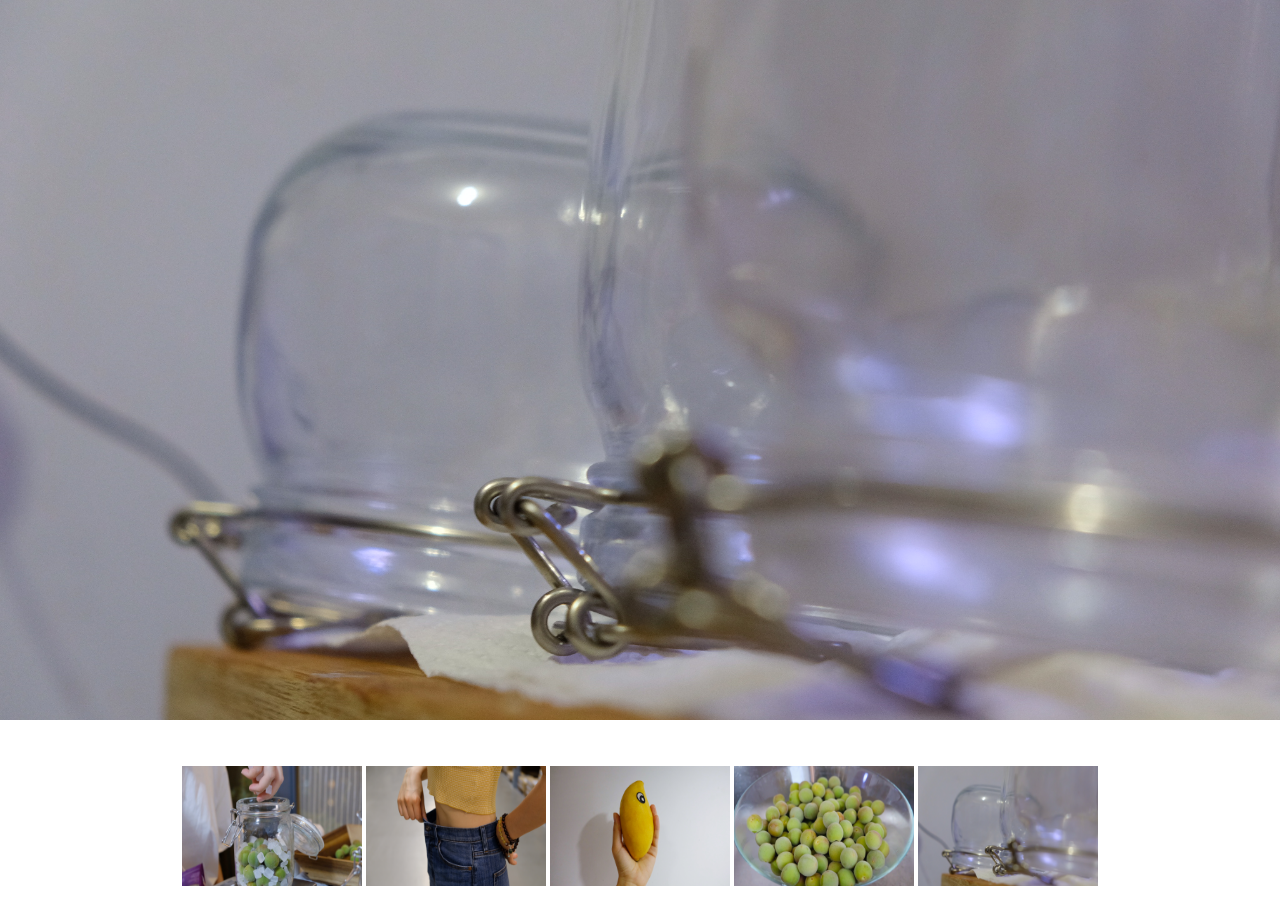
==== Lesson06/index.html @ f4e05b54 "add Lesson06" ====
<!DOCTYPE html>
<html lang="en">
<head>
    <meta charset="UTF-8">
    <title>No.6 - 利用 CSS animation 制作一个炫酷的 Slider</title>
    <link rel="stylesheet" href="index.css">
</head>
<body>
<div class="wrapper">
    <div class="pic">
        <img src="img/00.jpeg" alt="">
        <img src="img/01.jpeg" alt="">
        <img src="img/02.jpeg" alt="">
        <img src="img/03.jpeg" alt="">
        <img src="img/04.jpeg" alt="">
    </div>
    <div class="thumb">
        <img src="img/00.jpeg" alt="">
        <img src="img/01.jpeg" alt="">
        <img src="img/02.jpeg" alt="">
        <img src="img/03.jpeg" alt="">
        <img src="img/04.jpeg" alt="">
    </div>
</div>
<script>
    var thumb = document.querySelector('.thumb'),
        thumbImg = thumb.getElementsByTagName('img'),
        pic = document.querySelector('.pic'),
        picImg = pic.getElementsByTagName('img');

    for(let i = 0;i < thumbImg.length;i++) {
        thumbImg[i].addEventListener('click', function() {
            let siblings = getSiblings(picImg[i]);

            picImg[i].className = 'active';

            for(let j = 0;j < siblings.length;j++) {
                // 如果兄弟元素有'active'，则置为空
                if(siblings[j].className === 'active') {
                    siblings[j].className = '';
                }
            }

        })
    }


    // 获取兄弟元素
    function getSiblings(elm) {
        var arr = [];
        var children = elm.parentNode.children;
        for(let i =0;i < children.length;i++) {
            if(children[i] !== elm) arr.push(children[i]);
        }
        return arr;
    }
</script>
</body>
</html>
---- Lesson06/index.css ----
@charset "UTF-8";
html，body {
  width: 100%;
  height: 100%; }

body {
  margin: 0; }

img {
  width: 100%;
  height: auto; }

.wrapper {
  text-align: center; }
  .wrapper .pic {
    text-align: left; }
    .wrapper .pic img {
      position: absolute; }
    .wrapper .pic img.active {
      z-index: 10; }
    .wrapper .pic img:nth-child(1).active {
      -webkit-animation: animation01 .5s ease-out;
      -o-animation: animation01 .5s ease-out;
      animation: animation01 .5s ease-out; }
    .wrapper .pic img:nth-child(2).active {
      -webkit-animation: animation02 .5s ease-out;
      -o-animation: animation02 .5s ease-out;
      animation: animation02 .5s ease-out; }
    .wrapper .pic img:nth-child(3).active {
      -webkit-animation: animation03 1s ease-in;
      -o-animation: animation03 1s ease-in;
      animation: animation03 1s ease-in; }
    .wrapper .pic img:nth-child(4).active {
      -webkit-animation: animation04 1s ease-out;
      -o-animation: animation04 1s ease-out;
      animation: animation04 1s ease-out; }
    .wrapper .pic img:nth-child(5).active {
      -webkit-animation: animation05 .7s ease-in-out;
      -o-animation: animation05 .7s ease-in-out;
      animation: animation05 .7s ease-in-out; }
  .wrapper .thumb {
    display: inline-block;
    position: absolute;
    left: 0;
    right: 0;
    bottom: 10px;
    z-index: 11; }
    .wrapper .thumb img {
      width: 180px;
      height: 120px; }

@keyframes animation01 {
  0% {
    -webkit-transform: translateX(-500px);
    -moz-transform: translateX(-500px);
    -ms-transform: translateX(-500px);
    -o-transform: translateX(-500px);
    transform: translateX(-500px); }
  100% {
    -webkit-transform: translateX(0);
    -moz-transform: translateX(0);
    -ms-transform: translateX(0);
    -o-transform: translateX(0);
    transform: translateX(0); } }
@keyframes animation02 {
  0% {
    -webkit-transform: translateY(350px);
    -moz-transform: translateY(350px);
    -ms-transform: translateY(350px);
    -o-transform: translateY(350px);
    transform: translateY(350px); }
  100% {
    -webkit-transform: translateX(0);
    -moz-transform: translateX(0);
    -ms-transform: translateX(0);
    -o-transform: translateX(0);
    transform: translateX(0); } }
@keyframes animation03 {
  0% {
    -webkit-transform: scale(0.1);
    -moz-transform: scale(0.1);
    -ms-transform: scale(0.1);
    -o-transform: scale(0.1);
    transform: scale(0.1); }
  100% {
    -webkit-transform: scale(1);
    -moz-transform: scale(1);
    -ms-transform: scale(1);
    -o-transform: scale(1);
    transform: scale(1); } }
@keyframes animation04 {
  0% {
    -webkit-transform: scale(2);
    -moz-transform: scale(2);
    -ms-transform: scale(2);
    -o-transform: scale(2);
    transform: scale(2); }
  100% {
    -webkit-transform: scale(1);
    -moz-transform: scale(1);
    -ms-transform: scale(1);
    -o-transform: scale(1);
    transform: scale(1); } }
@keyframes animation05 {
  0% {
    -webkit-transform: rotate(-360deg) scale(0.1);
    -moz-transform: rotate(-360deg) scale(0.1);
    -ms-transform: rotate(-360deg) scale(0.1);
    -o-transform: rotate(-360deg) scale(0.1);
    transform: rotate(-360deg) scale(0.1); }
  100% {
    -webkit-transform: rotate(0deg) scale(1);
    -moz-transform: rotate(0deg) scale(1);
    -ms-transform: rotate(0deg) scale(1);
    -o-transform: rotate(0deg) scale(1);
    transform: rotate(0deg) scale(1); } }

/*# sourceMappingURL=index.css.map */
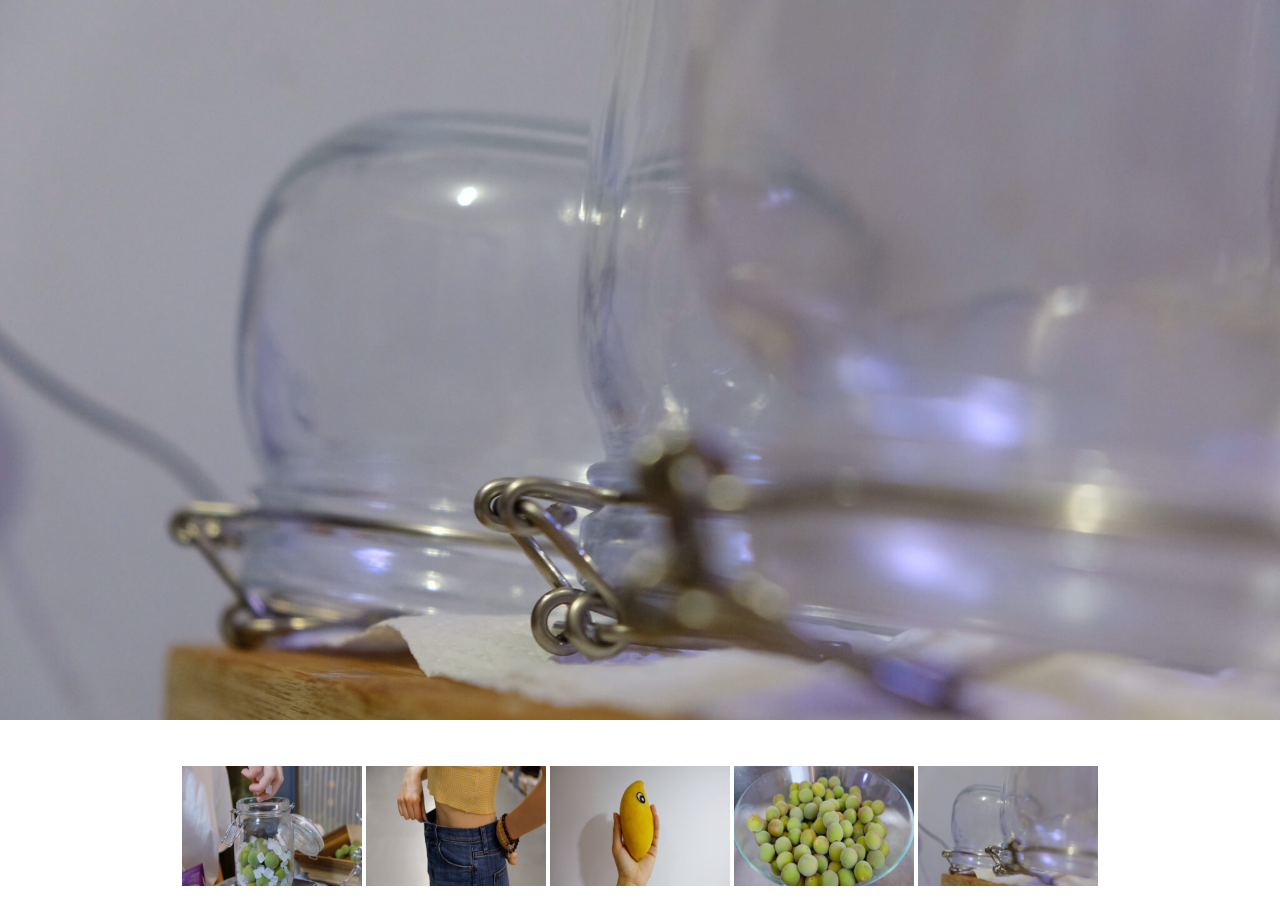
==== commit 26c93cc3: "add Lesson07" ====
--- a/Lesson06/index.html
+++ b/Lesson06/index.html
@@ -54,6 +54,14 @@
         }
         return arr;
     }
+
+
+
+    for (var i = 0; i < 5; i++) { debugger
+        setTimeout(function() {
+            console.log(i);
+        }, 1000 * i);
+    }
 </script>
 </body>
 </html>